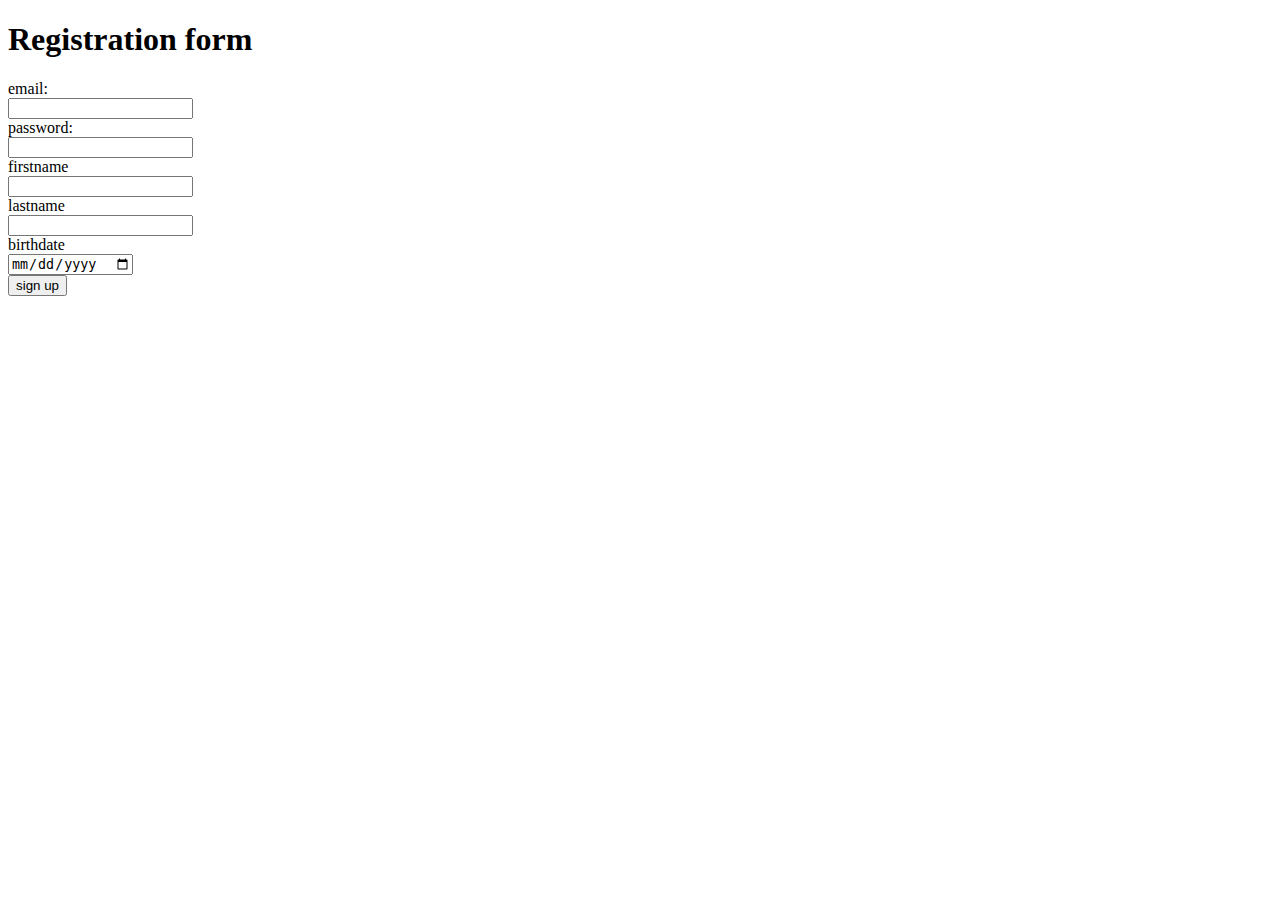
==== src/main/resources/templates/auth/register-form.html @ 4c11785e "Added form" ====
<!DOCTYPE html>
<html lang="en">
<head>
    <meta charset="UTF-8">
    <title>Register</title>
</head>
<body>

<h1>Registration form</h1>

<form action="/auth/register" method="post" th:object="${form}">

    <div>
        <label for="in-email">email:</label><br/>
        <input type="email" id="in-email" th:field="*{email}">
    </div>

    <div>
        <label for="in-pswd">password:</label><br/>
        <input type="password" id="in-pswd" th:field="*{password}">
    </div>

    <div>
        <label for="in-firstname">firstname</label><br/>
        <input type="text" id="in-firstname" th:field="*{firstName}">
    </div>

    <div>
        <label for="in-lastname">lastname</label><br/>
        <input type="text" id="in-lastname" th:field="*{lastName}">
    </div>

    <div>
        <label for="in-bdate">birthdate</label><br/>
        <input type="date" id="in-bdate" th:field="*{birthdate}">
    </div>

    <button type="submit">sign up</button>

</form>

</body>
</html>
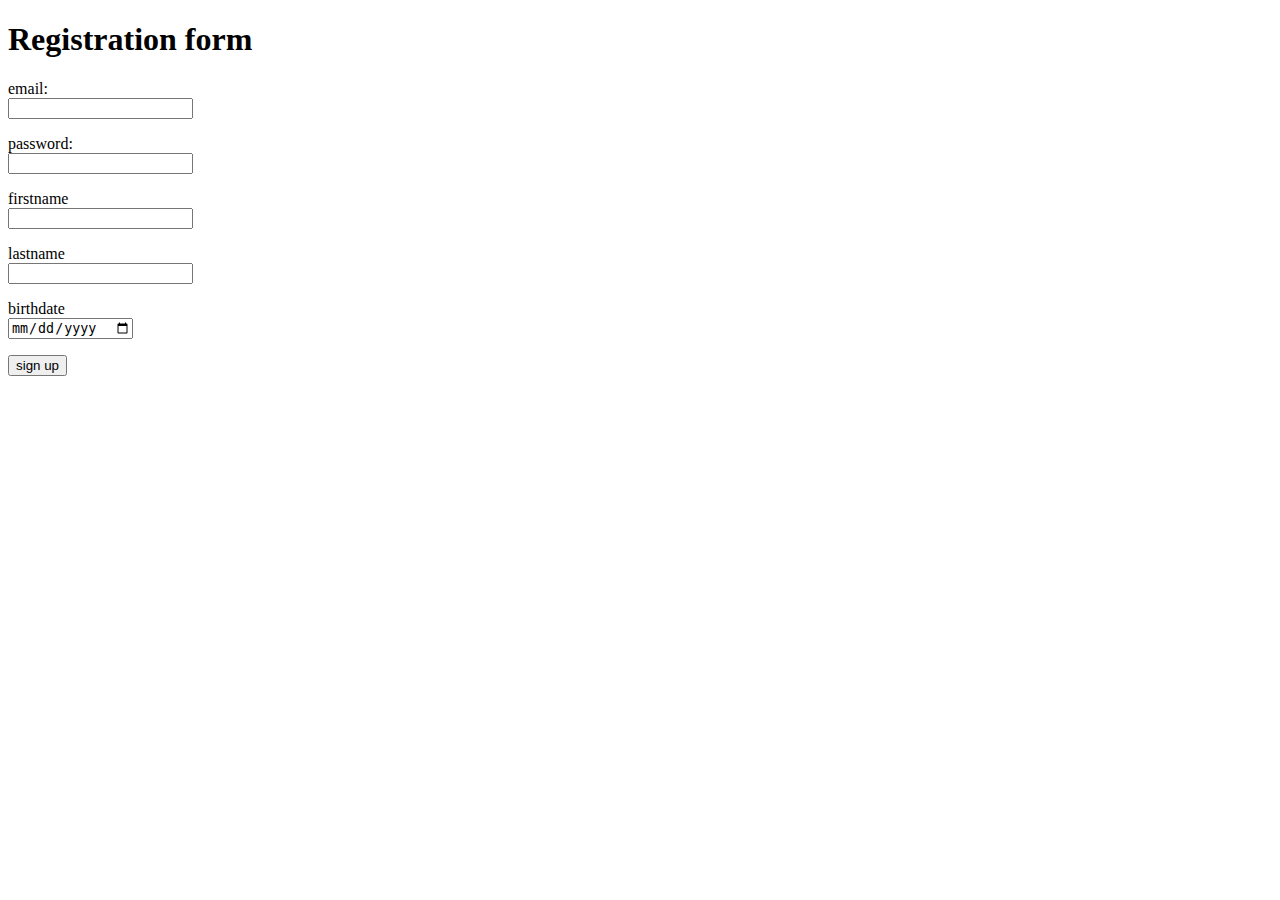
==== commit fd2850ba: "QuickSave" ====
--- a/src/main/resources/templates/auth/register-form.html
+++ b/src/main/resources/templates/auth/register-form.html
@@ -1,43 +1,51 @@
 <!DOCTYPE html>
-<html lang="en">
+<html lang="fr" th:replace="~{ fragment/layout :: layout(~{ :: content}) }">
 <head>
     <meta charset="UTF-8">
-    <title>Register</title>
+    <title>Title</title>
 </head>
 <body>
 
-<h1>Registration form</h1>
+<th:block th:fragment="content">
 
-<form action="/auth/register" method="post" th:object="${form}">
+    <h1>Registration form</h1>
 
-    <div>
-        <label for="in-email">email:</label><br/>
-        <input type="email" id="in-email" th:field="*{email}">
-    </div>
+    <form action="/auth/register" method="post" th:object="${form}">
 
-    <div>
-        <label for="in-pswd">password:</label><br/>
-        <input type="password" id="in-pswd" th:field="*{password}">
-    </div>
+        <div class="mb-3">
+            <label for="in-email" class="form-label">email:</label><br/>
+            <input type="email" id="in-email" th:field="*{email}" class="form-control">
+            <p th:if="${#fields.errors('email')}" th:errors="*{email}" class="form-text form-error"></p>
+        </div>
 
-    <div>
-        <label for="in-firstname">firstname</label><br/>
-        <input type="text" id="in-firstname" th:field="*{firstName}">
-    </div>
+        <div class="mb-3">
+            <label for="in-pswd" class="form-label">password:</label><br/>
+            <input type="password" id="in-pswd" th:field="*{password}" class="form-control">
+            <p th:if="${#fields.errors('password')}" th:errors="*{password}" class="form-text form-error"></p>
+        </div>
 
-    <div>
-        <label for="in-lastname">lastname</label><br/>
-        <input type="text" id="in-lastname" th:field="*{lastName}">
-    </div>
+        <div>
+            <label for="in-firstname" class="form-label">firstname</label><br/>
+            <input type="text" id="in-firstname" th:field="*{firstName}" class="form-control">
+            <p th:if="${#fields.errors('firstName')}" th:errors="*{firstName}" class="form-text form-error"></p>
+        </div>
 
-    <div>
-        <label for="in-bdate">birthdate</label><br/>
-        <input type="date" id="in-bdate" th:field="*{birthdate}">
-    </div>
+        <div>
+            <label for="in-lastname" class="form-label">lastname</label><br/>
+            <input type="text" id="in-lastname" th:field="*{lastName}" class="form-control">
+            <p th:if="${#fields.errors('lastName')}" th:errors="*{lastName}" class="form-text form-error"></p>
+        </div>
 
-    <button type="submit">sign up</button>
+        <div>
+            <label for="in-bdate" class="form-label">birthdate</label><br/>
+            <input type="date" id="in-bdate" th:field="*{birthdate}" class="form-control">
+            <p th:if="${#fields.errors('birthdate')}" th:errors="*{birthdate}" class="form-text form-error"></p>
+        </div>
 
-</form>
+        <button type="submit" class="btn btn-success">sign up</button>
+
+    </form>
+</th:block>
 
 </body>
 </html>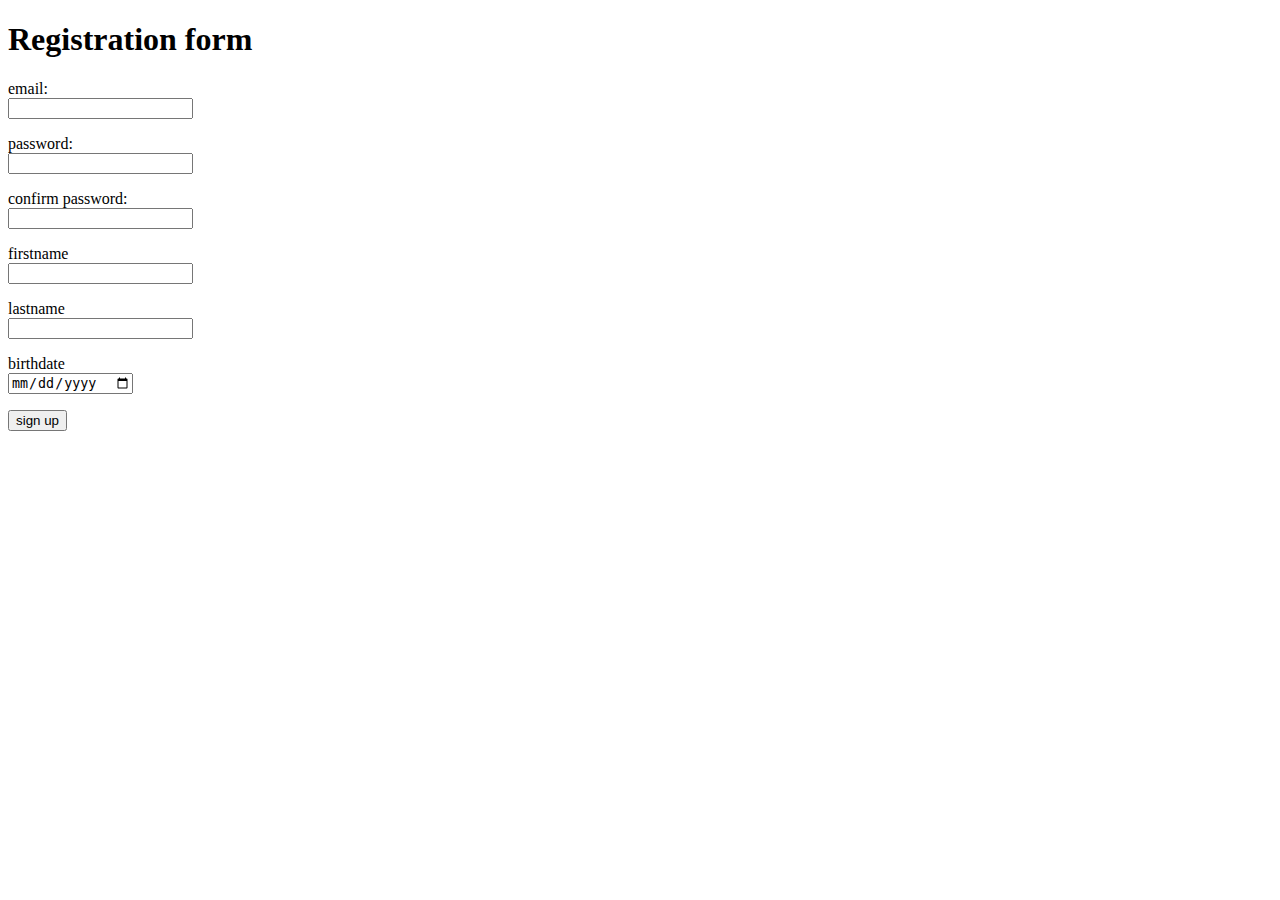
==== commit 2caa7657: "Latest" ====
--- a/src/main/resources/templates/auth/register-form.html
+++ b/src/main/resources/templates/auth/register-form.html
@@ -12,6 +12,10 @@
 
     <form action="/auth/register" method="post" th:object="${form}">
 
+        <div th:if="${#fields.hasGlobalErrors()}">
+            <p th:each="err : ${#fields.globalErrors()}" th:text="${err}"></p>
+        </div>
+
         <div class="mb-3">
             <label for="in-email" class="form-label">email:</label><br/>
             <input type="email" id="in-email" th:field="*{email}" class="form-control">
@@ -20,7 +24,13 @@
 
         <div class="mb-3">
             <label for="in-pswd" class="form-label">password:</label><br/>
-            <input type="password" id="in-pswd" th:field="*{password}" class="form-control">
+            <input type="password" id="in-pswd" th:field="*{confirm}" class="form-control">
+            <p th:if="${#fields.errors('confirm')}" th:errors="*{confirm}" class="form-text form-error"></p>
+        </div>
+
+        <div class="mb-3">
+            <label for="in-pswd-confirm" class="form-label">confirm password:</label><br/>
+            <input type="password" id="in-pswd-confirm" th:field="*{password}" class="form-control">
             <p th:if="${#fields.errors('password')}" th:errors="*{password}" class="form-text form-error"></p>
         </div>
 
@@ -38,8 +48,8 @@
 
         <div>
             <label for="in-bdate" class="form-label">birthdate</label><br/>
-            <input type="date" id="in-bdate" th:field="*{birthdate}" class="form-control">
-            <p th:if="${#fields.errors('birthdate')}" th:errors="*{birthdate}" class="form-text form-error"></p>
+            <input type="date" id="in-bdate" th:field="*{birthDate}" class="form-control">
+            <p th:if="${#fields.errors('birthDate')}" th:errors="*{birthDate}" class="form-text form-error"></p>
         </div>
 
         <button type="submit" class="btn btn-success">sign up</button>
